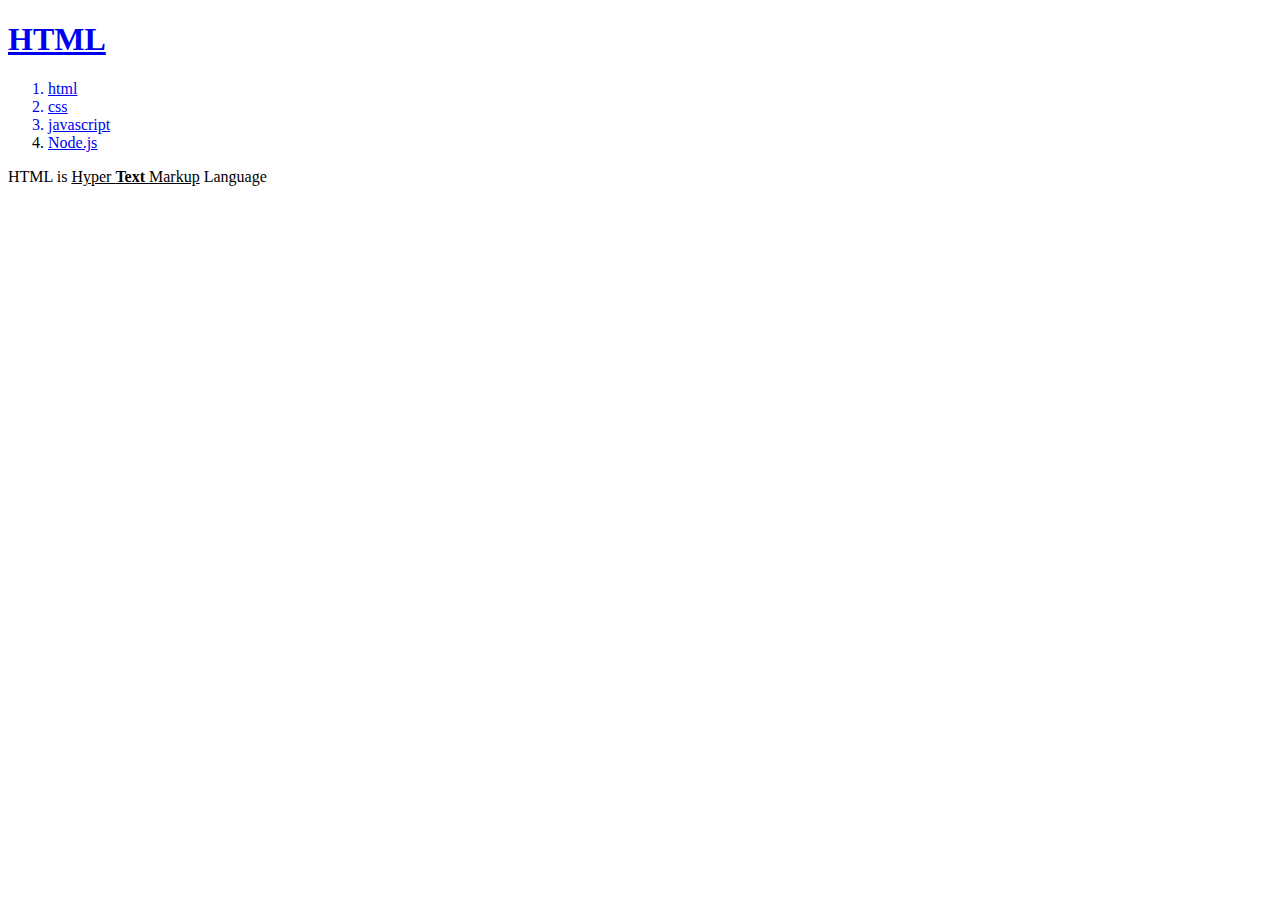
==== 1.html @ 9f2cc47e "Update 1.html" ====
<!DOCTYPE html>
<html>

<head>
<title>HTML</title>
<meta charset="utf-8">
</head>

<body>
<a href="index.html"><h1>HTML</h1></a>
<ol>
	<a href="1.html" target="_blank"><li>html</li></a>
	<a href="2.html"><li>css</li></a>
	<a href="3.html"><li>javascript</li></a>
	<a href="4.html"><li>Node.js</a></li>
	
</ol>
HTML is <u>Hyper <strong>Text</strong> Markup</u> Language
</body>

</html>
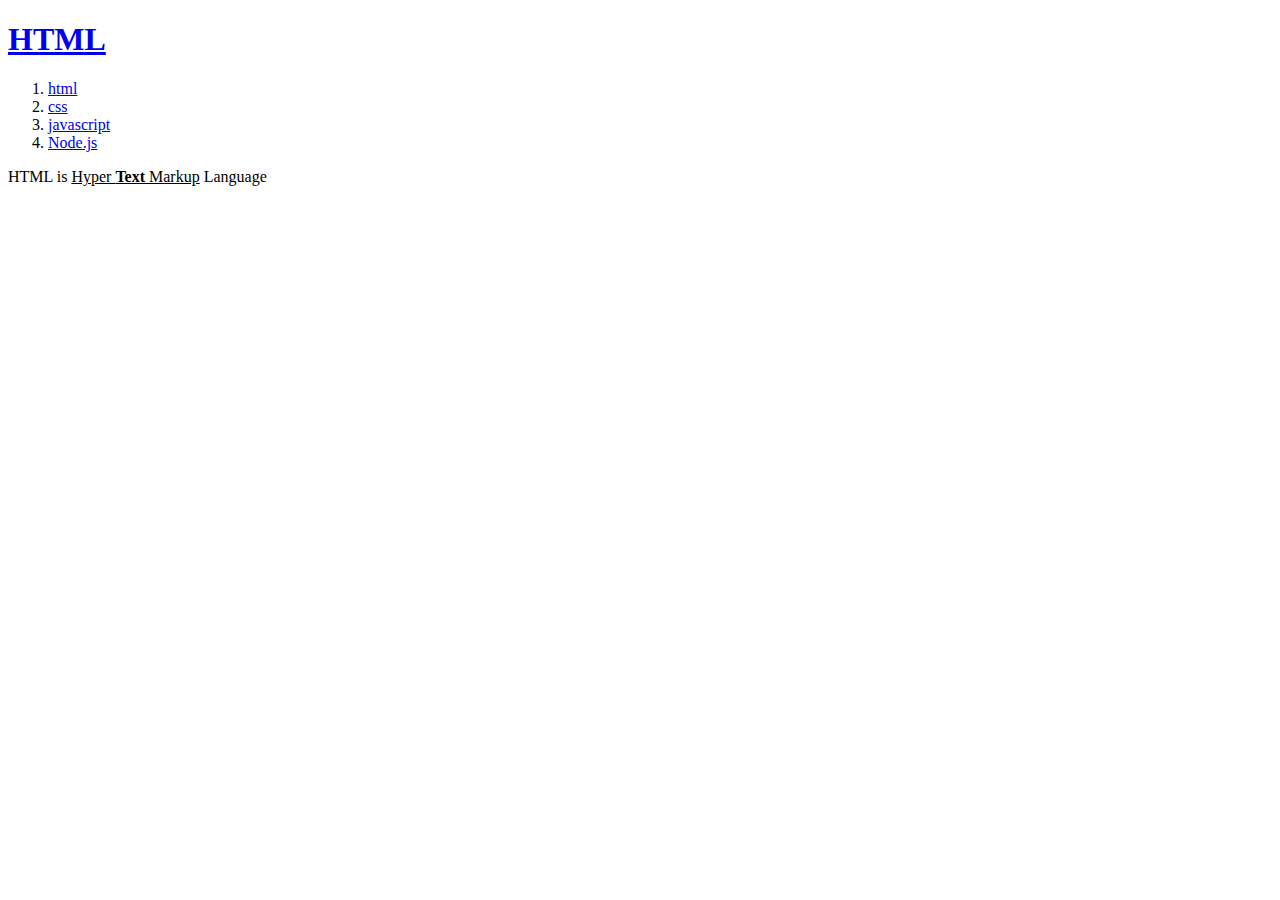
==== commit 97c6a828: "Update 1.html" ====
--- a/1.html
+++ b/1.html
@@ -9,10 +9,10 @@
 <body>
 <a href="index.html"><h1>HTML</h1></a>
 <ol>
-	<a href="1.html" target="_blank"><li>html</li></a>
-	<a href="2.html"><li>css</li></a>
-	<a href="3.html"><li>javascript</li></a>
-	<a href="4.html"><li>Node.js</a></li>
+	<li><a href="1.html">html</a></li>
+	<li><a href="2.html">css</a></li>
+	<li><a href="3.html">javascript</a></li>
+	<li><a href="4.html">Node.js</a></li>
 	
 </ol>
 HTML is <u>Hyper <strong>Text</strong> Markup</u> Language
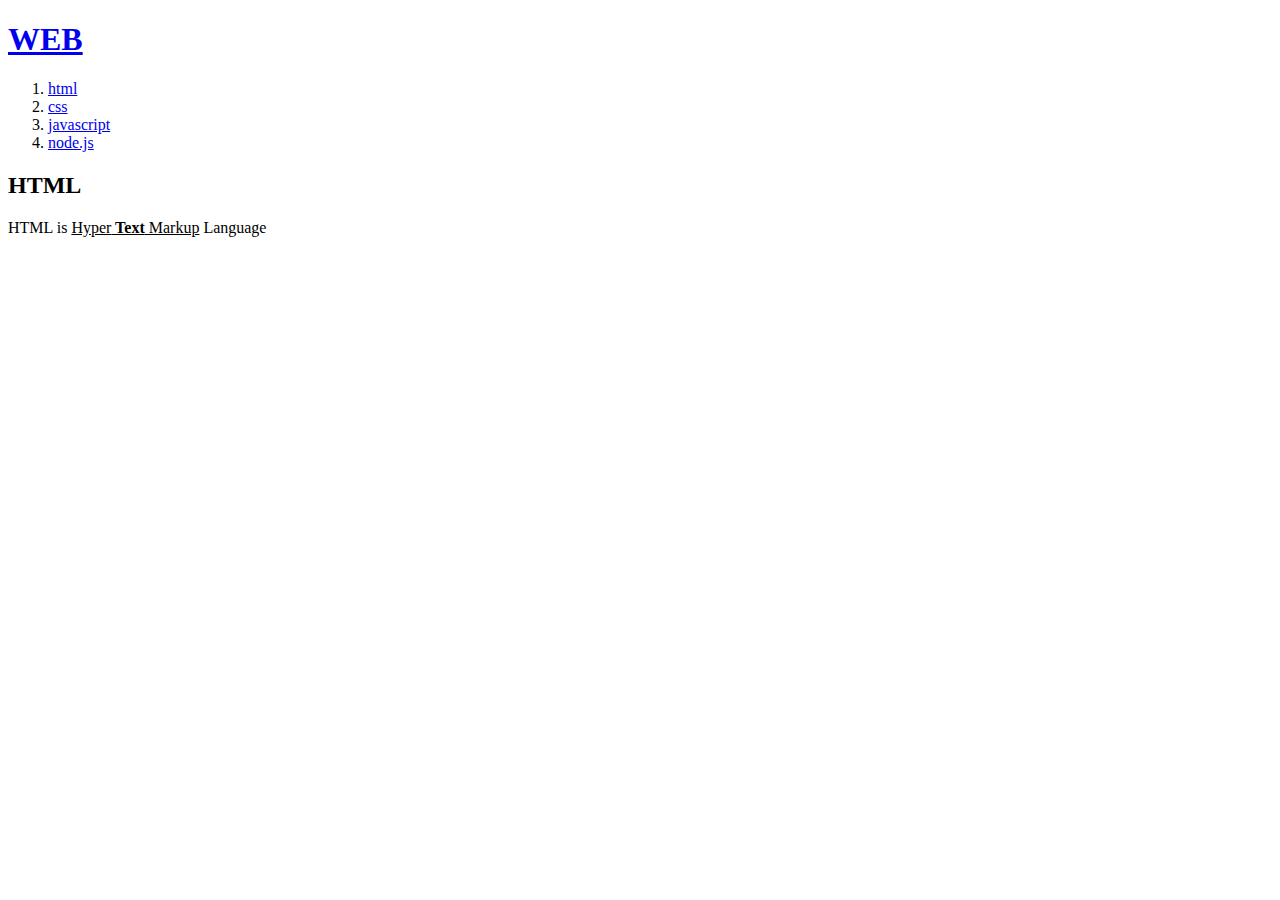
==== commit 25bb6cf1: "Applied CSS file" ====
--- a/1.html
+++ b/1.html
@@ -1,21 +1,23 @@
 <!DOCTYPE html>
 <html>
-
 <head>
-<title>HTML</title>
-<meta charset="utf-8">
+	<title>WEB - HTML</title>
+	<meta charset="utf8">
+	<link rel="stylesheet" href="style.css">
 </head>
-
 <body>
-<a href="index.html"><h1>HTML</h1></a>
-<ol>
-	<li><a href="1.html">html</a></li>
-	<li><a href="2.html">css</a></li>
-	<li><a href="3.html">javascript</a></li>
-	<li><a href="4.html">Node.js</a></li>
-	
-</ol>
-HTML is <u>Hyper <strong>Text</strong> Markup</u> Language
+	<h1><a href="index.html">WEB</a></h1>
+	<div id="container">
+		<ol>
+			<li><a href="1.html">html</a></li>
+			<li><a href="2.html">css</a></li>
+			<li><a href="3.html">javascript</a></li>
+			<li><a href="4.html">node.js</a></li>
+		</ol>
+		<div>
+			<h2>HTML</h2>
+			HTML is <u>Hyper<strong> Text</strong> Markup</u> Language
+		</div>
+	</div>
 </body>
-
 </html>
